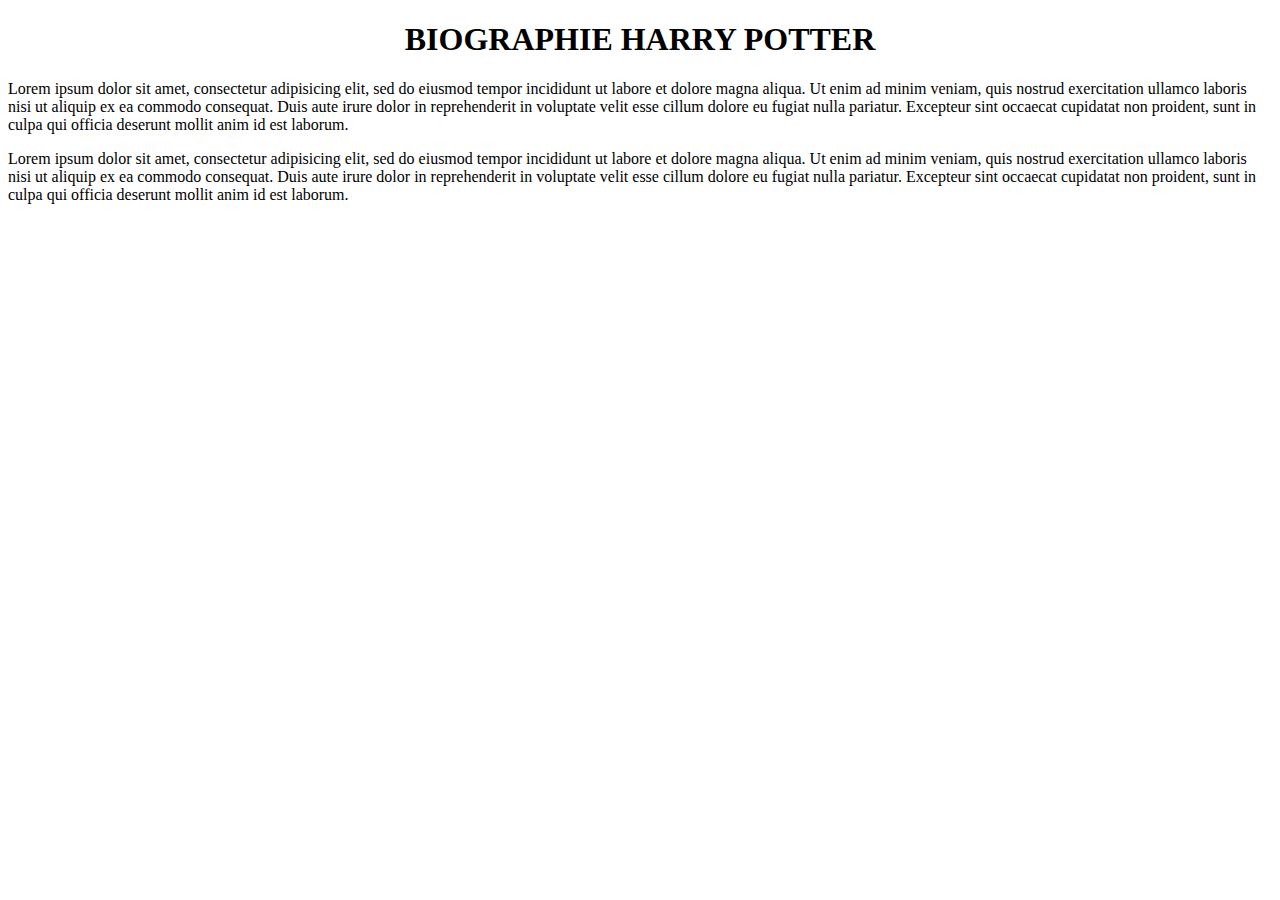
==== biographie/index.html @ 97f2094f "Démarrage du cours HTML-CSS" ====
<!DOCTYPE html>
<html>
  <head>
    <meta charset="utf-8">
    <title>biographie Harry Potter</title>
  </head>

  <body>
    <style media="screen">
    .container{
      max-width: 1000px;
      margin:auto;
    }
    section{
      font-family:  Comic Sans MS, Comic Sans,cursive;
    }
    h1{
    text-align: center;
    }
    div img{
      width: 50%;
      float: left;
      margin-right: 10px;
    }

    </style>
    <header>
      <h1>BIOGRAPHIE HARRY POTTER</h1>

    </header>
    <section>
      <div class="">
        <img src="https://s-media-cache-ak0.pinimg.com/564x/1a/71/54/1a71549b8bbeef6443893d52cb7d0034.jpg" alt="">
      <p>Lorem ipsum dolor sit amet, consectetur adipisicing elit, sed do eiusmod tempor incididunt ut labore et dolore magna aliqua. Ut enim ad minim veniam, quis nostrud exercitation ullamco laboris nisi ut aliquip ex ea commodo consequat. Duis aute irure dolor in reprehenderit in voluptate velit esse cillum dolore eu fugiat nulla pariatur. Excepteur sint occaecat cupidatat non proident, sunt in culpa qui officia deserunt mollit anim id est laborum.</p>

      </div>
      <article class="">
        <p>Lorem ipsum dolor sit amet, consectetur adipisicing elit, sed do eiusmod tempor incididunt ut labore et dolore magna aliqua. Ut enim ad minim veniam, quis nostrud exercitation ullamco laboris nisi ut aliquip ex ea commodo consequat. Duis aute irure dolor in reprehenderit in voluptate velit esse cillum dolore eu fugiat nulla pariatur. Excepteur sint occaecat cupidatat non proident, sunt in culpa qui officia deserunt mollit anim id est laborum.</p>
        <img src="https://s-media-cache-ak0.pinimg.com/564x/2b/b7/40/2bb740869f13d23ef1743900b4592b07.jpg" alt="">
        <img src="https://s-media-cache-ak0.pinimg.com/564x/aa/22/80/aa2280fb02b058b5b0a1da96c3a2451e.jpg" alt="">
        <img src="https://s-media-cache-ak0.pinimg.com/564x/ea/df/44/eadf447c6f5ca1bef2d60147594435fc.jpg" alt="">


      </article>

    </section>

  </body>
</html>
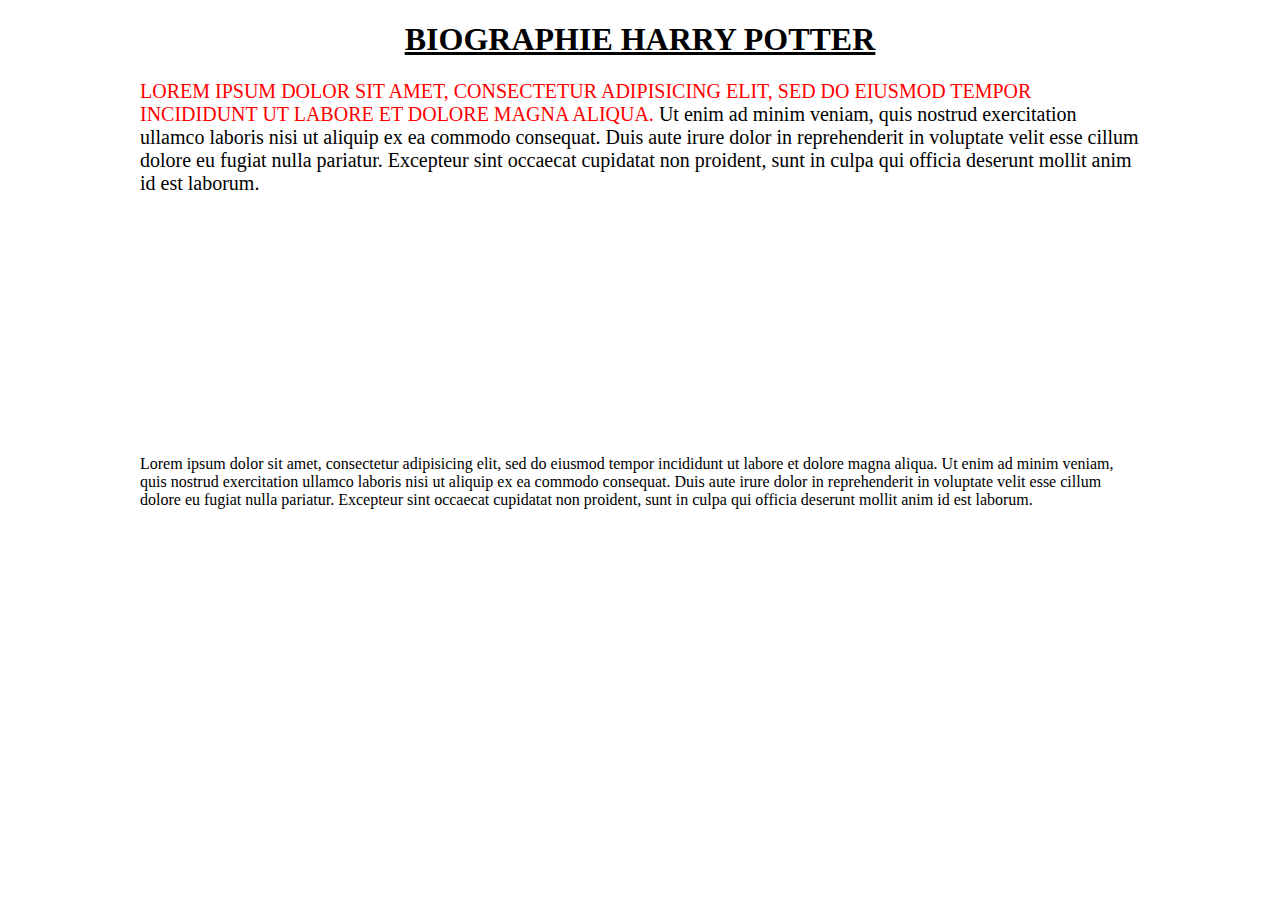
==== commit deec7c9e: "mise a jour du dossier html" ====
--- a/biographie/index.html
+++ b/biographie/index.html
@@ -11,27 +11,55 @@
       max-width: 1000px;
       margin:auto;
     }
+    body{
+      background-image: url(https://s-media-cache-ak0.pinimg.com/originals/bb/0f/35/bb0f357835e868bb992f69ef08ba58df.gif);
+      background-size: cover;
+    }
     section{
       font-family:  Comic Sans MS, Comic Sans,cursive;
     }
     h1{
     text-align: center;
+    text-decoration: underline;
     }
     div img{
       width: 50%;
       float: left;
       margin-right: 10px;
     }
+    div p{
+      padding-bottom: 240px;
+      font-size:20px
+    }
+
+    article img:first-of-type{
+      width: 270px;
+      margin-left: 60px;
+    }
+    article img:nth-of-type(2){
+      width: 252px;
+      margin-left: 10px;
+    }
+    article img:last-of-type{
+      width: 243px;
+      margin-left: 10px;
+    }
+    #modiftexte{
+      font-family:fantasy; ;
+      text-transform: uppercase;
+      color: red;
+    }
+
 
     </style>
-    <header>
+    <header class="container">
       <h1>BIOGRAPHIE HARRY POTTER</h1>
 
     </header>
-    <section>
+    <section class="container">
       <div class="">
         <img src="https://s-media-cache-ak0.pinimg.com/564x/1a/71/54/1a71549b8bbeef6443893d52cb7d0034.jpg" alt="">
-      <p>Lorem ipsum dolor sit amet, consectetur adipisicing elit, sed do eiusmod tempor incididunt ut labore et dolore magna aliqua. Ut enim ad minim veniam, quis nostrud exercitation ullamco laboris nisi ut aliquip ex ea commodo consequat. Duis aute irure dolor in reprehenderit in voluptate velit esse cillum dolore eu fugiat nulla pariatur. Excepteur sint occaecat cupidatat non proident, sunt in culpa qui officia deserunt mollit anim id est laborum.</p>
+        <p><span id="modiftexte">Lorem ipsum dolor sit amet, consectetur adipisicing elit, sed do eiusmod tempor incididunt ut labore et dolore magna aliqua.</span> Ut enim ad minim veniam, quis nostrud exercitation ullamco laboris nisi ut aliquip ex ea commodo consequat. Duis aute irure dolor in reprehenderit in voluptate velit esse cillum dolore eu fugiat nulla pariatur. Excepteur sint occaecat cupidatat non proident, sunt in culpa qui officia deserunt mollit anim id est laborum.</p>
 
       </div>
       <article class="">
